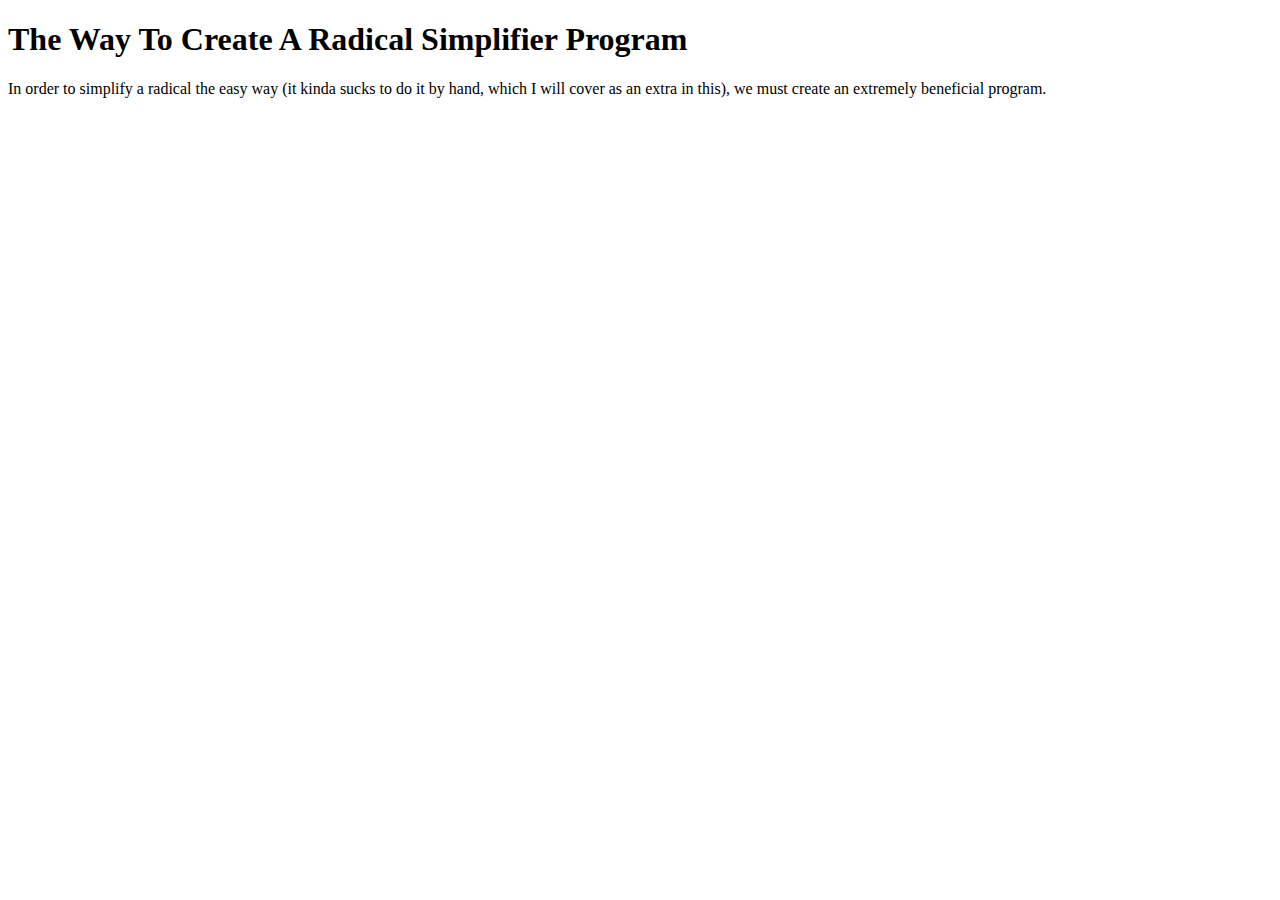
==== index.html @ 40aca2c8 "Update index.html" ====
<!DOCTYPE html>
<html lang="en-US">
  <head>
<meta name="viewport" content="width=device-width, initial-scale=1">
<title>Cheats</title>
    <link rel="stylesheet" type="text/css" href="stylesheet.css"/>
</head>
<body>
<h1>The Way To Create A Radical Simplifier Program</h1>
<p>In order to simplify a radical the easy way (it kinda sucks to do it by hand, which I will cover as an extra in this), we must create an extremely beneficial program.</p>
</body>
</html>
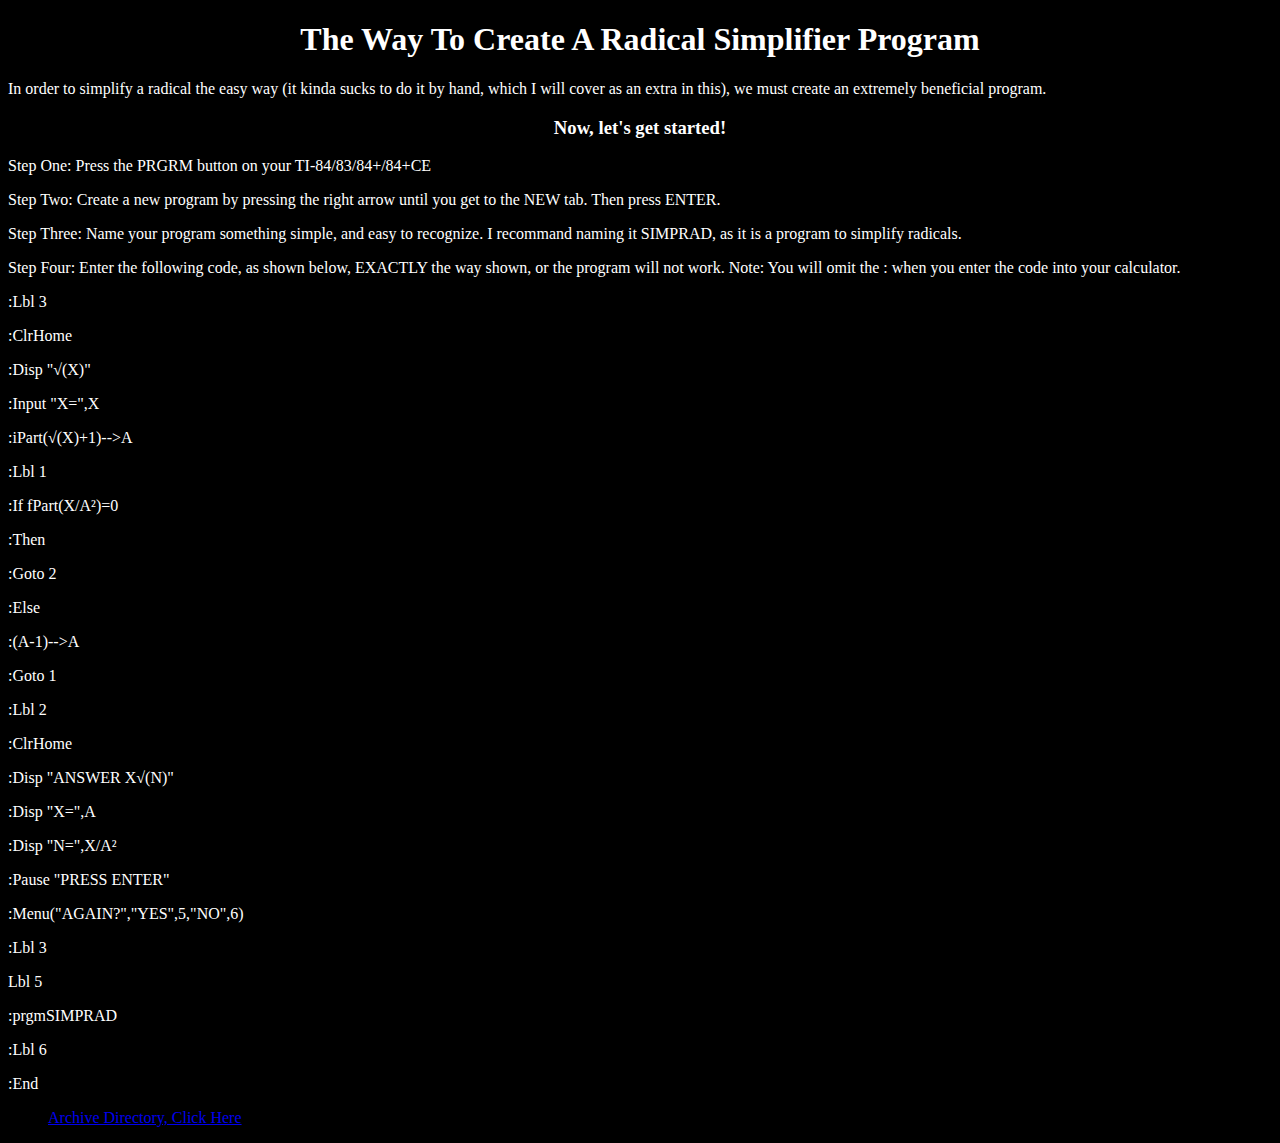
==== commit eb4a7a7b: "Update index.html" ====
--- a/index.html
+++ b/index.html
@@ -2,11 +2,47 @@
 <html lang="en-US">
   <head>
 <meta name="viewport" content="width=device-width, initial-scale=1">
-<title>Cheats</title>
+<title>Homepage</title>
+    <link rel="shortcut icon" type="image/jpeg" href="download.jpeg"/>
     <link rel="stylesheet" type="text/css" href="stylesheet.css"/>
 </head>
 <body>
 <h1>The Way To Create A Radical Simplifier Program</h1>
 <p>In order to simplify a radical the easy way (it kinda sucks to do it by hand, which I will cover as an extra in this), we must create an extremely beneficial program.</p>
-</body>
+  <h3>Now, let's get started!</h3>
+  <!-- The Steps Are Below -->
+  <P>Step One: Press the PRGRM button on your TI-84/83/84+/84+CE</p>
+  <P>Step Two: Create a new program by pressing the right arrow until you get to the NEW tab. Then press ENTER.</P>
+  <P>Step Three: Name your program something simple, and easy to recognize. I recommand naming it SIMPRAD, as it is a program to simplify radicals.</P>
+  <P>Step Four: Enter the following code, as shown below, EXACTLY the way shown, or the program will not work. Note: You will omit the : when you enter the code into your calculator.</P>
+  <P>:Lbl 3</P>
+  <P>:ClrHome</P>
+  <P>:Disp "√(X)"</P>
+  <P>:Input "X=",X</P>
+  <P>:iPart(√(X)+1)-->A</P>
+  <P>:Lbl 1</P>
+  <P>:If fPart(X/A²)=0</P>
+  <P>:Then</P>
+  <P>:Goto 2</P>
+  <P>:Else</P>
+  <P>:(A-1)-->A</P>
+  <P>:Goto 1</P>
+  <P>:Lbl 2</P>
+  <P>:ClrHome</P>
+  <P>:Disp "ANSWER X√(N)"</P>
+  <P>:Disp "X=",A</P>
+  <P>:Disp "N=",X/A²</P>
+  <P>:Pause "PRESS ENTER"</P>
+  <P>:Menu("AGAIN?","YES",5,"NO",6)</P>
+  <P>:Lbl 3</P>
+  <P>Lbl 5</p>
+  <P>:prgmSIMPRAD</P>
+  <P>:Lbl 6</P>
+  <P>:End</P>
+  <nav>
+    <ul>
+      <li><a rel="page2" type="text/html" href="page2.html">Archive Directory, Click Here</li>
+    </ul>
+    </nav
+  </body>
 </html>
--- a/stylesheet.css
+++ b/stylesheet.css
@@ -0,0 +1,25 @@
+body {
+  background-color: black;
+}
+p {
+  color: white;
+  text-align: left;
+}
+P {
+  color: white;
+  text-align: left;
+}
+h1 {
+  color: white;
+  text-align: center;
+}
+h2 {
+  color: white;
+  text-align: center;
+}
+h3 {
+  color: white;
+  text-align: center;
+}
+
+
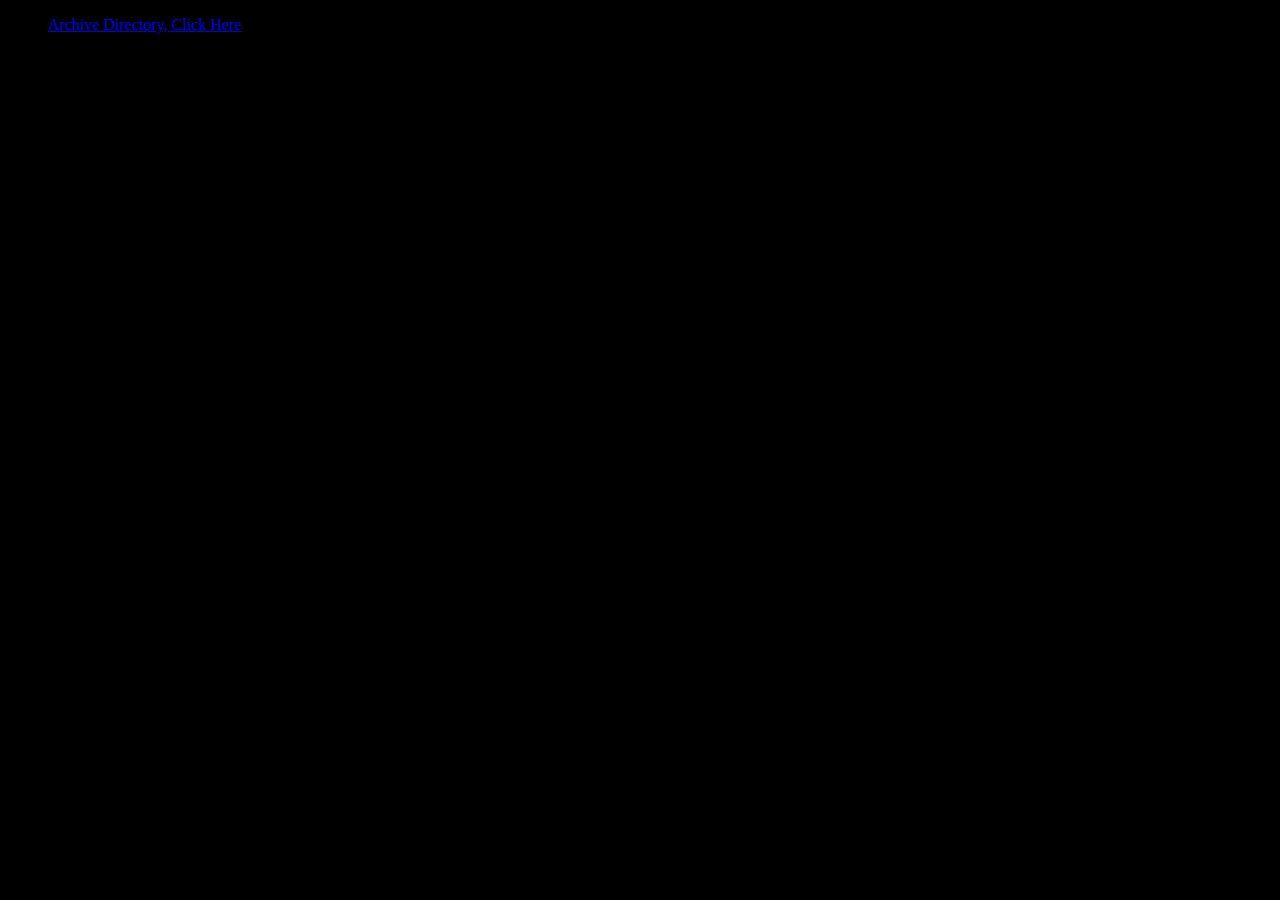
==== commit 4a997240: "Update index.html" ====
--- a/index.html
+++ b/index.html
@@ -7,38 +7,6 @@
     <link rel="stylesheet" type="text/css" href="stylesheet.css"/>
 </head>
 <body>
-<h1>The Way To Create A Radical Simplifier Program</h1>
-<p>In order to simplify a radical the easy way (it kinda sucks to do it by hand, which I will cover as an extra in this), we must create an extremely beneficial program.</p>
-  <h3>Now, let's get started!</h3>
-  <!-- The Steps Are Below -->
-  <P>Step One: Press the PRGRM button on your TI-84/83/84+/84+CE</p>
-  <P>Step Two: Create a new program by pressing the right arrow until you get to the NEW tab. Then press ENTER.</P>
-  <P>Step Three: Name your program something simple, and easy to recognize. I recommand naming it SIMPRAD, as it is a program to simplify radicals.</P>
-  <P>Step Four: Enter the following code, as shown below, EXACTLY the way shown, or the program will not work. Note: You will omit the : when you enter the code into your calculator.</P>
-  <P>:Lbl 3</P>
-  <P>:ClrHome</P>
-  <P>:Disp "√(X)"</P>
-  <P>:Input "X=",X</P>
-  <P>:iPart(√(X)+1)-->A</P>
-  <P>:Lbl 1</P>
-  <P>:If fPart(X/A²)=0</P>
-  <P>:Then</P>
-  <P>:Goto 2</P>
-  <P>:Else</P>
-  <P>:(A-1)-->A</P>
-  <P>:Goto 1</P>
-  <P>:Lbl 2</P>
-  <P>:ClrHome</P>
-  <P>:Disp "ANSWER X√(N)"</P>
-  <P>:Disp "X=",A</P>
-  <P>:Disp "N=",X/A²</P>
-  <P>:Pause "PRESS ENTER"</P>
-  <P>:Menu("AGAIN?","YES",5,"NO",6)</P>
-  <P>:Lbl 3</P>
-  <P>Lbl 5</p>
-  <P>:prgmSIMPRAD</P>
-  <P>:Lbl 6</P>
-  <P>:End</P>
   <nav>
     <ul>
       <li><a rel="page2" type="text/html" href="page2.html">Archive Directory, Click Here</li>
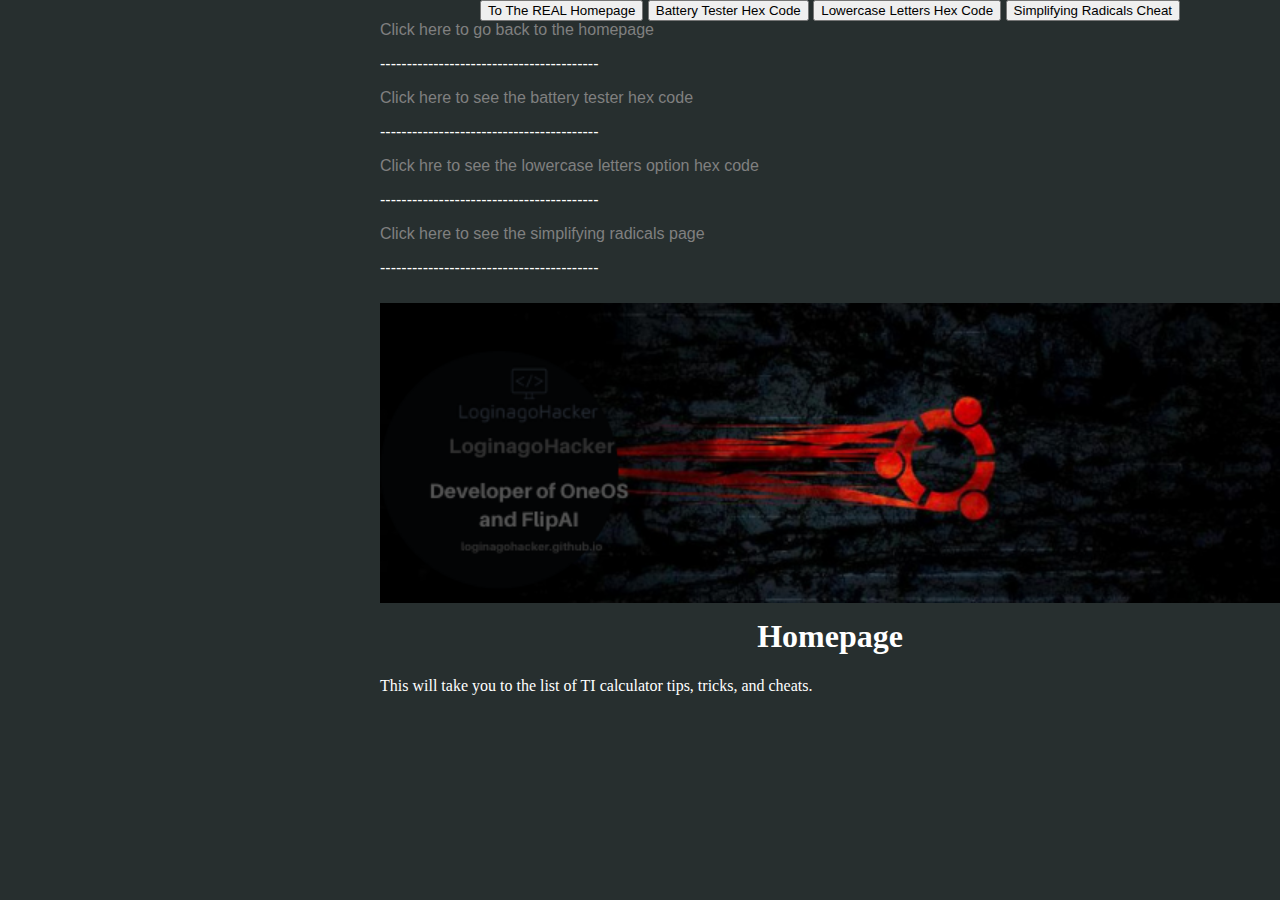
==== commit f1b36d1a: "Update index.html" ====
--- a/index.html
+++ b/index.html
@@ -4,13 +4,55 @@
 <meta name="viewport" content="width=device-width, initial-scale=1">
 <title>Homepage</title>
     <link rel="shortcut icon" type="image/jpeg" href="download.jpeg"/>
-    <link rel="stylesheet" type="text/css" href="stylesheet.css"/>
+    <link rel="stylesheet" type="text/css" href="style.css"/>
 </head>
 <body>
-  <nav>
-    <ul>
-      <li><a rel="page2" type="text/html" href="page2.html">Archive Directory, Click Here</li>
-    </ul>
-    </nav
+  <div class="tab" style="text-align:center">
+    <button class="tablinks" onClick="openUs(event, 'Home')">To The REAL Homepage</button>
+         <button class="tablinks" onClick="openUs(event, 'hex1')">Battery Tester Hex Code</button>
+         <button class="tablinks" onClick="openUs(event, 'hex2')">Lowercase Letters Hex Code</button>
+         <button class="tablinks" onClick="openUs(event, 'simprad')">Simplifying Radicals Cheat</button>
+  </div>
+  <div id="Home" class='tabcontent'>
+      <a rel="home" href="index.html">Click here to go back to the homepage</a>
+                <p>-----------------------------------------</p>
+    </div>
+    <div id="hex1" class='tabcontent'>
+        <a rel="hex1" href="hexcodespg1.html">Click here to see the battery tester hex code</a>
+                      <p>-----------------------------------------</p>
+    </div>
+    <div id="hex2" class='tabcontent'>
+        <a rel="hex2" href="hexcodespg2.html">Click hre to see the lowercase letters option hex code</a> 
+                      <p>-----------------------------------------</p>
+    </div>
+    <div id="simprad" class='tabcontent'>
+        <a rel="simprad" href="cheatspg1.html">Click here to see the simplifying radicals page</a>
+                      <p>-----------------------------------------</p>
+    </div>
+  <script>
+function openUs(evt, usType) {
+  var i, tabcontent, tablinks;
+  tabcontent = document.getElementsByClassName("tabcontent");
+  for (i = 0; i < tabcontent.length; i++) {
+    tabcontent[i].style.display = "none";
+  }
+  tablinks = document.getElementsByClassName("tablinks");
+  for (i = 0; i < tablinks.length; i++) {
+    tablinks[i].className = tablinks[i].className.replace(" active", "");
+  }
+  document.getElementById(usType).style.display = "block";
+  evt.currentTarget.className += " active";
+}
+</script>
+<header>         
+    
+    <div id="top-header">
+      <div id="header-image-menu">
+        <img src="banner.png">
+    </div>
+      </div>
+    </header>
+  <h1>Homepage</h1>
+  <p>This will take you to the list of TI calculator tips, tricks, and cheats.</p>
   </body>
 </html>
--- a/style.css
+++ b/style.css
@@ -0,0 +1,317 @@
+body {
+  margin: 0;
+  color: rgba(255, 255, 255, 0.6);
+  background-color: #272f2f;
+  margin-left: 380px;
+}
+a {
+  color: inherit;body {
+  background: url(background.png) repeat 0 0;
+  text-align: center;
+  color: white;
+  font-family: sans-serif, helvetica;
+
+}
+x {
+  color: white;
+  text-align: center;
+  font-family: sans-serif, helvetica;
+  font-size: 20px;
+}
+x {
+  color: white;
+  text-align: center;
+  font-family: sans-serif, helvetica;
+  font-size: 12px;
+}
+x {
+  color: white;
+  text-align: left;
+  font-family: sans-serif, helvetica;
+  font-size: 20px;
+}
+x {
+  color: white;
+  text-align: right;
+  font-family: sans-serif, helvetica;
+  font-size: 20px;
+}
+x {
+  color: white;
+  text-align: center;
+  font-family: sans-serif, helvetica;
+  font-size: 20px
+}
+x {
+  color: white;
+  text-align: center;
+  font-family: sans-serif, helvetica;
+  font-size: 30px;
+}
+li {
+  color: black;
+  font-family: sans-serif, helvetica;
+}
+.tab {
+  overflow: hidden;
+  border: none;
+  background-color: transparent;
+}
+.tab button {
+  background-color: transparent;
+  float: none;
+  border: none;
+  outline: none;
+  cursor: pointer;
+  padding: 14px 16px;
+  transition: 0.9s;
+  font-size: 17px;
+  color: white;
+}
+.tab button:hover {
+  opacity: 0.5;
+  background-color: gray;
+}
+.tab button.active {
+  opacity: 0.5;
+}
+.tabcontent {
+  display: none;
+  padding: 6px 12px;
+  border-top: none;
+  border: 1px white;
+}
+button {
+  text-align: center;
+}
+.active {
+  background-color: gray;
+  opacity: 0.5;
+}
+
+@font-face {
+  font-family: 'Corben';
+  font-style: normal;
+  font-weight: 700;
+  src: url(https://fonts.gstatic.com/s/corben/v14/LYjAdGzzklQtCMpFHCZQpHoqbN4.woff2) format('woff2');
+  unicode-range: U+0100-024F, U+0259, U+1E00-1EFF, U+2020, U+20A0-20AB, U+20AD-20CF, U+2113, U+2C60-2C7F, U+A720-A7FF;
+}
+@font-face {
+  font-family: 'Corben';
+  font-style: normal;
+  font-weight: 700;
+  src: url(https://fonts.gstatic.com/s/corben/v14/LYjAdGzzklQtCMpFHCZQqnoq.woff2) format('woff2');
+  unicode-range: U+0000-00FF, U+0131, U+0152-0153, U+02BB-02BC, U+02C6, U+02DA, U+02DC, U+2000-206F, U+2074, U+20AC, U+2122, U+2191, U+2193, U+2212, U+2215, U+FEFF, U+FFFD;
+}
+@font-face {
+  font-family: 'Nobile';
+  font-style: normal;
+  font-weight: 400;
+  src: url(https://fonts.gstatic.com/s/nobile/v12/m8JTjflSeaOVl1iGV63WSLU.woff2) format('woff2');
+  unicode-range: U+0100-024F, U+0259, U+1E00-1EFF, U+2020, U+20A0-20AB, U+20AD-20CF, U+2113, U+2C60-2C7F, U+A720-A7FF;
+}
+@font-face {
+  font-family: 'Nobile';
+  font-style: normal;
+  font-weight: 400;
+  src: url(https://fonts.gstatic.com/s/nobile/v12/m8JTjflSeaOVl1iGWa3W.woff2) format('woff2');
+  unicode-range: U+0000-00FF, U+0131, U+0152-0153, U+02BB-02BC, U+02C6, U+02DA, U+02DC, U+2000-206F, U+2074, U+20AC, U+2122, U+2191, U+2193, U+2212, U+2215, U+FEFF, U+FFFD;
+}
+h5, h6 {
+    font-family: 'Corben', Georgia, Times, serif;
+    font-size: 30px;
+    background: -webkit-linear-gradient(#eee, #333);
+  -webkit-background-clip: text;
+  -webkit-text-fill-color: transparent;
+  
+}
+p {
+    font-family: 'Nobile', Helvetica, Arial, sans-serif;
+    text-shadow:;
+    color: gray;
+    background: -webkit-linear-gradient(#eee, #333);
+  -webkit-background-clip: text;
+  -webkit-text-fill-color: transparent;
+  font-family: 'Nobile', Helvetica, Arial, sans-serif;
+
+}
+h1 {
+      font-family: 'Corben', Georgia, Times, serif;
+      font-size: 20px;
+      text-align: center;
+      text-shadow:;
+      color: gray;
+      background: -webkit-linear-gradient(#eee, #333);
+  -webkit-background-clip: text;
+  -webkit-text-fill-color: transparent;
+
+}
+h2 {
+      font-family: 'Corben', Georgia, Times, serif;
+      font-size: 20px
+      text-align: left;
+      text-shadow:;
+      color: gray;
+      background: -webkit-linear-gradient(#eee, #333);
+  -webkit-background-clip: text;
+  -webkit-text-fill-color: transparent;
+
+}
+h3 {
+      font-family: 'Corben', Georgia, Times, serif;
+      font-size: 20px;
+      text-align: right;
+      text-shadow:;
+      color: gray;
+      background: -webkit-linear-gradient(#eee, #333);
+  -webkit-background-clip: text;
+  -webkit-text-fill-color: transparent;
+
+}
+h4 {
+      font-family: 'Corben', Georgia, Times, serif;
+      font-size: 30px;
+      text-align: center;
+      text-shadow:;
+      color: gray;
+      background: -webkit-linear-gradient(#eee, #333);
+  -webkit-background-clip: text;
+  -webkit-text-fill-color: transparent;
+
+}
+.nav-pills > .active > a, .nav-pills > .active > a:hover {
+    background-color: #FF9473;
+}
+details summary {
+  cursor: pointer;
+}
+
+details summary > * {
+  display: inline;
+}
+div {
+  font-family: 'Nobile', Helvetica, Arial, sans-serif;
+    text-shadow:;
+    color: gray;
+}
+a {
+  font-family: 'Nobile', Helvetica, Arial, sans-serif;
+    text-shadow:;
+    color: gray;
+    text-align: center;
+    
+}
+.centered {
+  position: absolute;
+  top: 50%;
+  left: 50%;
+  transform: translate(-50%, -50%);
+}
+/*****************************/
+/* Styling Header Image Menu */
+/*****************************/
+#header-image-menu{
+    top: 10px;
+    position: relative;
+}
+  
+#header-image-menu img{
+    width: 100%;
+    margin: none;
+    padding: none;
+}
+  
+#image-text{
+    position: absolute;
+    top: 60%;
+    left: 60%;
+    font-family: 'Roboto';
+    color: #000;
+    transform: translate(-30%, -30%);
+    text-align: center;
+}
+  text-decoration: inherit;
+  -webkit-tap-highlight-color: gray;
+}
+p {
+  color: white;
+  text-align: left;
+}
+P {
+  color: white;
+  text-align: left;
+}
+h1 {
+  color: white;
+  text-align: center;
+}
+h2 {
+  color: white;
+  text-align: center;
+}
+h3 {
+  color: white;
+  text-align: center;
+}
+h4 {
+      font-family: 'Corben', Georgia, Times, serif;
+      font-size: 30px;
+      text-align: center;
+      text-shadow:;
+      color: gray;
+      background: -webkit-linear-gradient(#eee, #333);
+  -webkit-background-clip: text;
+  -webkit-text-fill-color: transparent;
+
+}
+.nav-pills > .active > a, .nav-pills > .active > a:hover {
+    background-color: #FF9473;
+}
+details summary {
+  cursor: pointer;
+}
+
+details summary > * {
+  display: inline;
+}
+div {
+  font-family: 'Nobile', Helvetica, Arial, sans-serif;
+    text-shadow:;
+    color: gray;
+}
+a {
+  font-family: 'Nobile', Helvetica, Arial, sans-serif;
+    text-shadow:;
+    color: gray;
+    text-align: center;
+    
+}
+.centered {
+  position: absolute;
+  top: 50%;
+  left: 50%;
+  transform: translate(-50%, -50%);
+}
+/*****************************/
+/* Styling Header Image Menu */
+/*****************************/
+#header-image-menu{
+    top: 10px;
+    position: relative;
+}
+  
+#header-image-menu img{
+    width: 100%;
+    margin: none;
+    padding: none;
+}
+  
+#image-text{
+    position: absolute;
+    top: 60%;
+    left: 60%;
+    font-family: 'Roboto';
+    color: #000;
+    transform: translate(-30%, -30%);
+    text-align: center;
+}
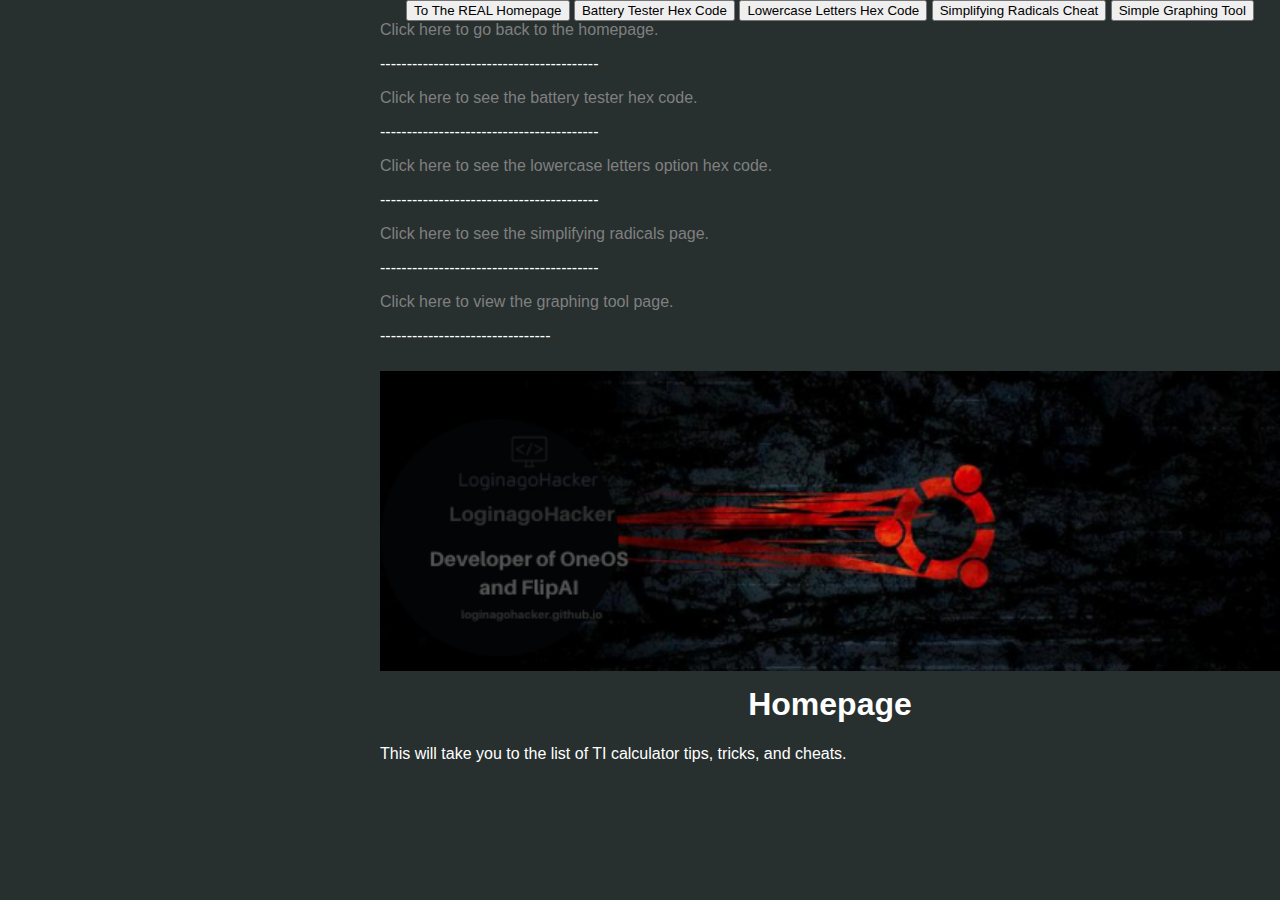
==== commit 9d8cbf88: "Update index.html" ====
--- a/index.html
+++ b/index.html
@@ -12,23 +12,27 @@
          <button class="tablinks" onClick="openUs(event, 'hex1')">Battery Tester Hex Code</button>
          <button class="tablinks" onClick="openUs(event, 'hex2')">Lowercase Letters Hex Code</button>
          <button class="tablinks" onClick="openUs(event, 'simprad')">Simplifying Radicals Cheat</button>
+    <button class="tablinks" onClick="openUs(event, 'listpic')">Simple Graphing Tool</button>
   </div>
   <div id="Home" class='tabcontent'>
-      <a rel="home" href="index.html">Click here to go back to the homepage</a>
+      <a rel="home" href="https://loginagohacker.github.io">Click here to go back to the homepage.</a>
                 <p>-----------------------------------------</p>
     </div>
     <div id="hex1" class='tabcontent'>
-        <a rel="hex1" href="hexcodespg1.html">Click here to see the battery tester hex code</a>
+        <a rel="hex1" href="hexcodespg1.html">Click here to see the battery tester hex code.</a>
                       <p>-----------------------------------------</p>
     </div>
     <div id="hex2" class='tabcontent'>
-        <a rel="hex2" href="hexcodespg2.html">Click hre to see the lowercase letters option hex code</a> 
+        <a rel="hex2" href="hexcodespg2.html">Click here to see the lowercase letters option hex code.</a> 
                       <p>-----------------------------------------</p>
     </div>
     <div id="simprad" class='tabcontent'>
-        <a rel="simprad" href="cheatspg1.html">Click here to see the simplifying radicals page</a>
+        <a rel="simprad" href="cheatspg1.html">Click here to see the simplifying radicals page.</a>
                       <p>-----------------------------------------</p>
     </div>
+  <div id="listpic" class="tabcontent">
+    <a rel="listpic" href="listpic.html">Click here to view the graphing tool page.</a>
+    <p>--------------------------------</p>
   <script>
 function openUs(evt, usType) {
   var i, tabcontent, tablinks;
